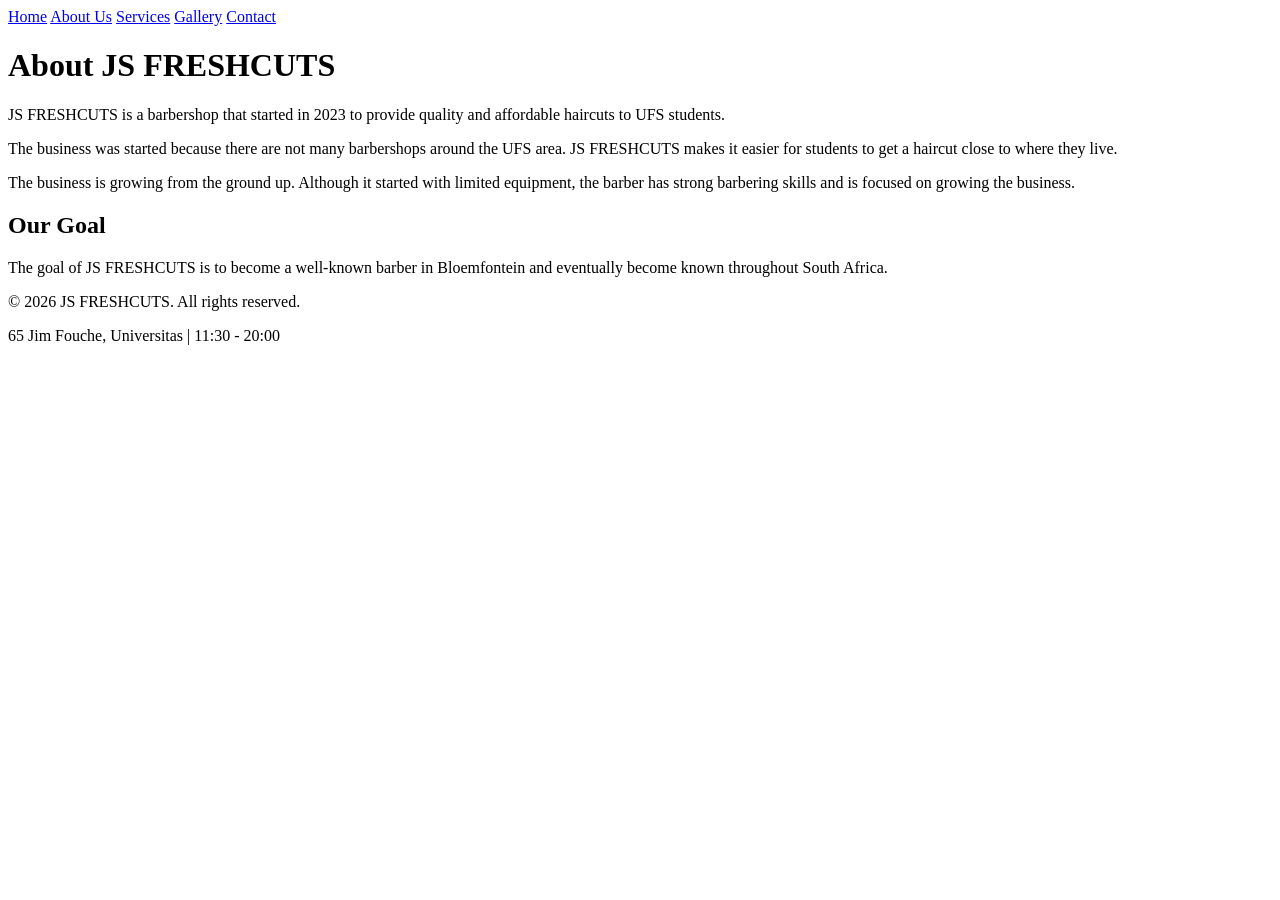
==== HTML/about.html @ 68129fb3 "Add files via upload" ====
<!DOCTYPE html>
<html>

<head>
    <title>About Us - JS FRESHCUTS</title>

    <link rel="stylesheet" href="css/style.css">
</head>

<body>

    <nav>
        <a href="home.html">Home</a>
        <a href="about.html">About Us</a>
        <a href="services.html">Services</a>
        <a href="gallery.html">Gallery</a>
        <a href="contact.html">Contact</a>
    </nav>

    <h1>About JS FRESHCUTS</h1>

    <p>
        JS FRESHCUTS is a barbershop that started in 2023
        to provide quality and affordable haircuts to UFS students.
    </p>

    <p>
        The business was started because there are not many
        barbershops around the UFS area. JS FRESHCUTS makes it
        easier for students to get a haircut close to where they live.
    </p>

    <p>
        The business is growing from the ground up. Although it
        started with limited equipment, the barber has strong
        barbering skills and is focused on growing the business.
    </p>

    <h2>Our Goal</h2>

    <p>
        The goal of JS FRESHCUTS is to become a well-known barber
        in Bloemfontein and eventually become known throughout South Africa.
    </p>

    <footer>

    <p>© 2026 JS FRESHCUTS. All rights reserved.</p>

    <p>65 Jim Fouche, Universitas | 11:30 - 20:00</p>

</footer>

</body>

</html>
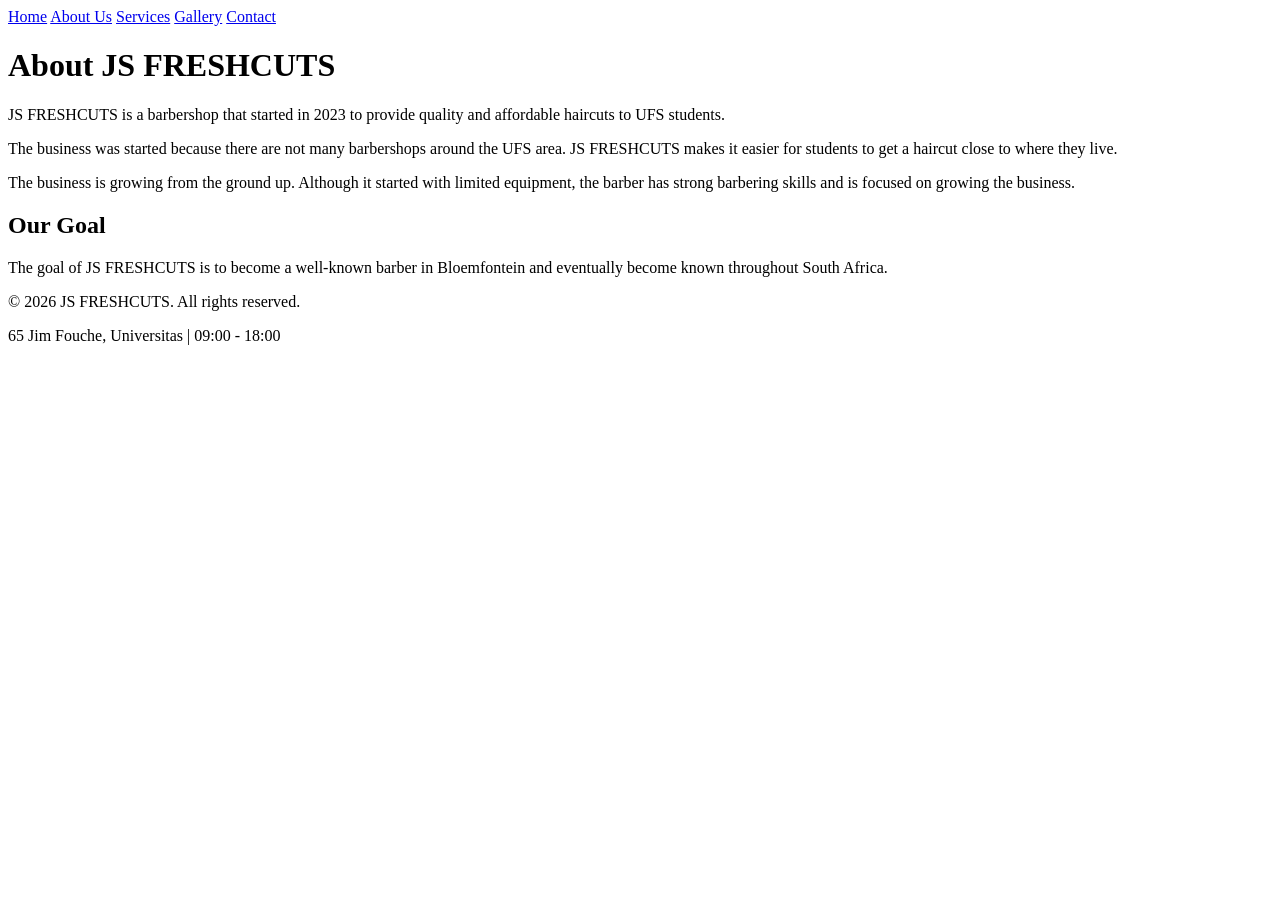
==== commit fe9b22f4: "Revise footer hours and format HTML Updated footer hours and cleaned up HTML formatting." ====
--- a/HTML/about.html
+++ b/HTML/about.html
@@ -10,7 +10,7 @@
 <body>
 
     <nav>
-        <a href="home.html">Home</a>
+        <a href="index.html">Home</a>
         <a href="about.html">About Us</a>
         <a href="services.html">Services</a>
         <a href="gallery.html">Gallery</a>
@@ -47,10 +47,10 @@
 
     <p>© 2026 JS FRESHCUTS. All rights reserved.</p>
 
-    <p>65 Jim Fouche, Universitas | 11:30 - 20:00</p>
+    <p>65 Jim Fouche, Universitas | 09:00 - 18:00</p>
 
 </footer>
 
 </body>
 
-</html>+</html>
